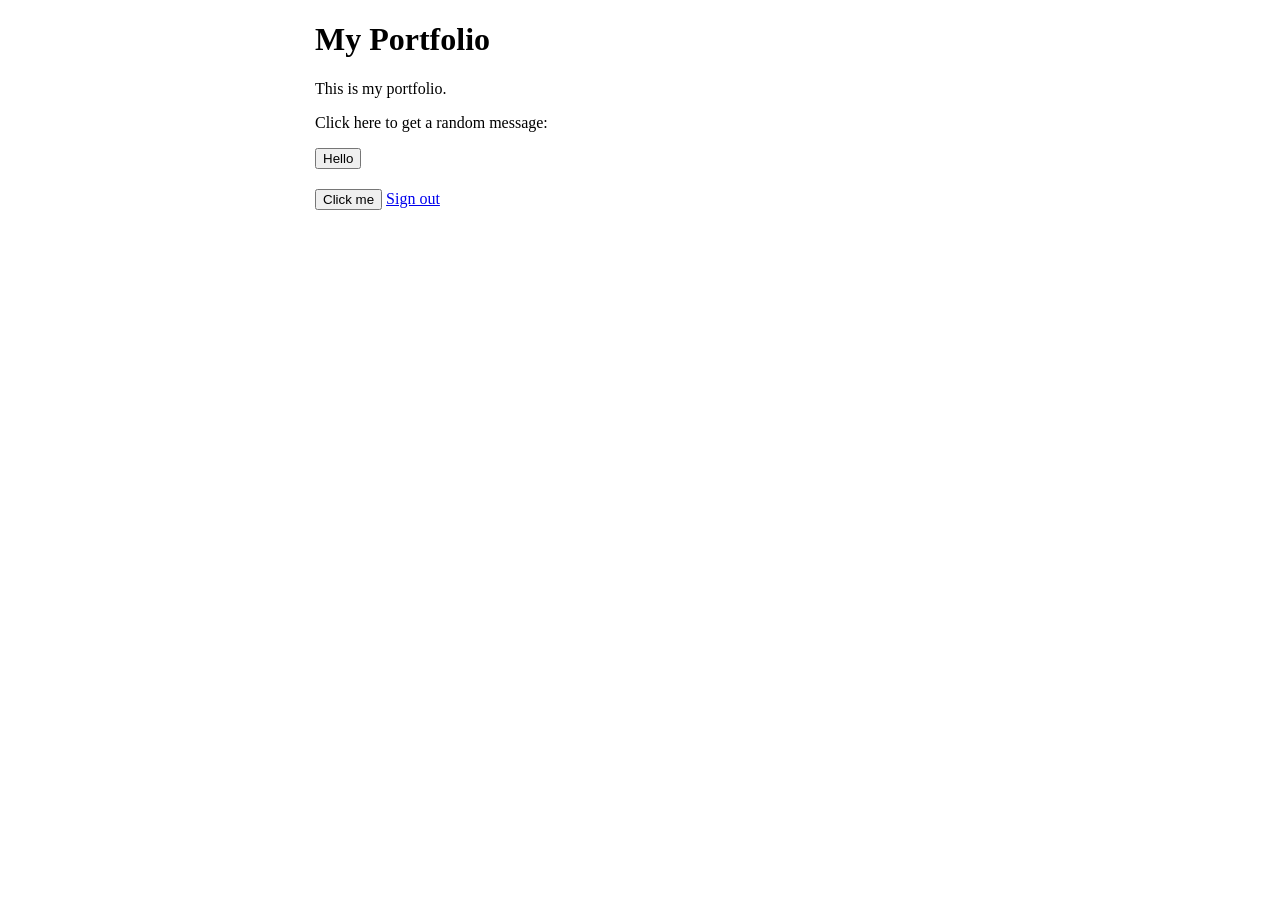
==== portfolio/target/appengine-staging/index.html @ f49165c1 "Login works" ====
<!DOCTYPE html>
<html>
  <head>
    <meta charset="UTF-8">
    <title>My Portfolio</title>
    <link rel="stylesheet" href="style.css">
    <script src="https://apis.google.com/js/platform.js" async defer></script>
    <script src="script.js"> </script>
    <meta name="google-signin-client_id" content="1002281613740-sgvmj9ep5l4ef3fngdkmn7ru5dnc7668.apps.googleusercontent.com">
  </head>
  <body>
    <div id="content">
      <h1>My Portfolio</h1>
      <p>This is my portfolio.</p>
      <p>Click here to get a random message:</p>
      <div class="g-signin2" data-onsuccess="onSignIn"></div>
      <button onclick="addRandomGreeting()">Hello</button>
      <div id="greeting-container"></div>

      <button onclick="myInfo()">Click me</button>

      <a href="#" onclick="signOut();">Sign out</a>
<script>
  function signOut() {
    var auth2 = gapi.auth2.getAuthInstance();
    auth2.signOut().then(function () {
      console.log('User signed out.');
    });
  }
</script>
    </div>
  </body>
</html>
---- portfolio/target/appengine-staging/style.css ----
#content {
  margin-left: auto;
  margin-right: auto;
  width: 650px;
}

#greeting-container {
  margin-top: 20px;
}

.g-signin2 {
    color: white;
}
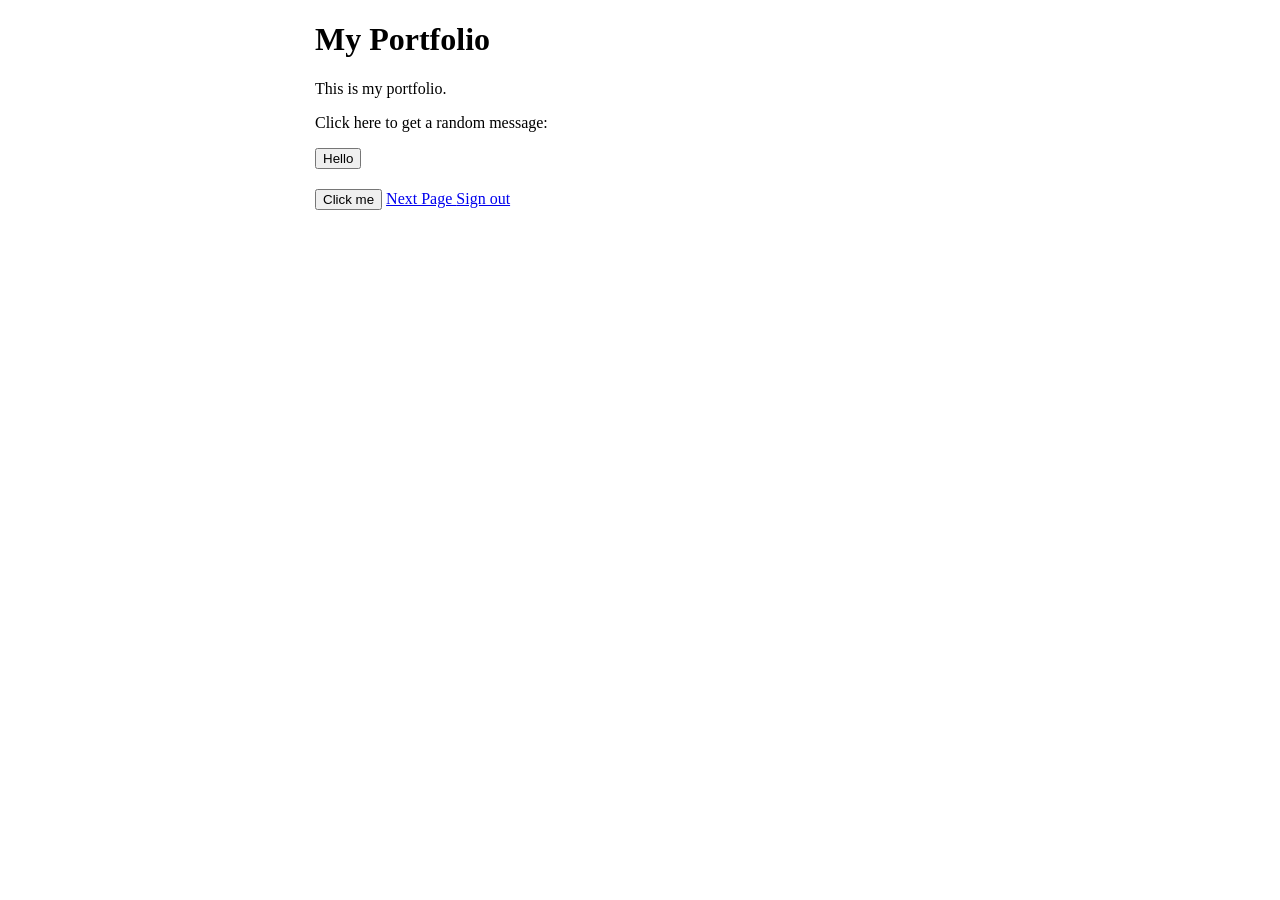
==== commit 337f481f: "Start of second page" ====
--- a/portfolio/target/appengine-staging/index.html
+++ b/portfolio/target/appengine-staging/index.html
@@ -18,7 +18,7 @@
       <div id="greeting-container"></div>
 
       <button onclick="myInfo()">Click me</button>
-
+      <a href = "test.html"> Next Page </a>
       <a href="#" onclick="signOut();">Sign out</a>
 <script>
   function signOut() {
